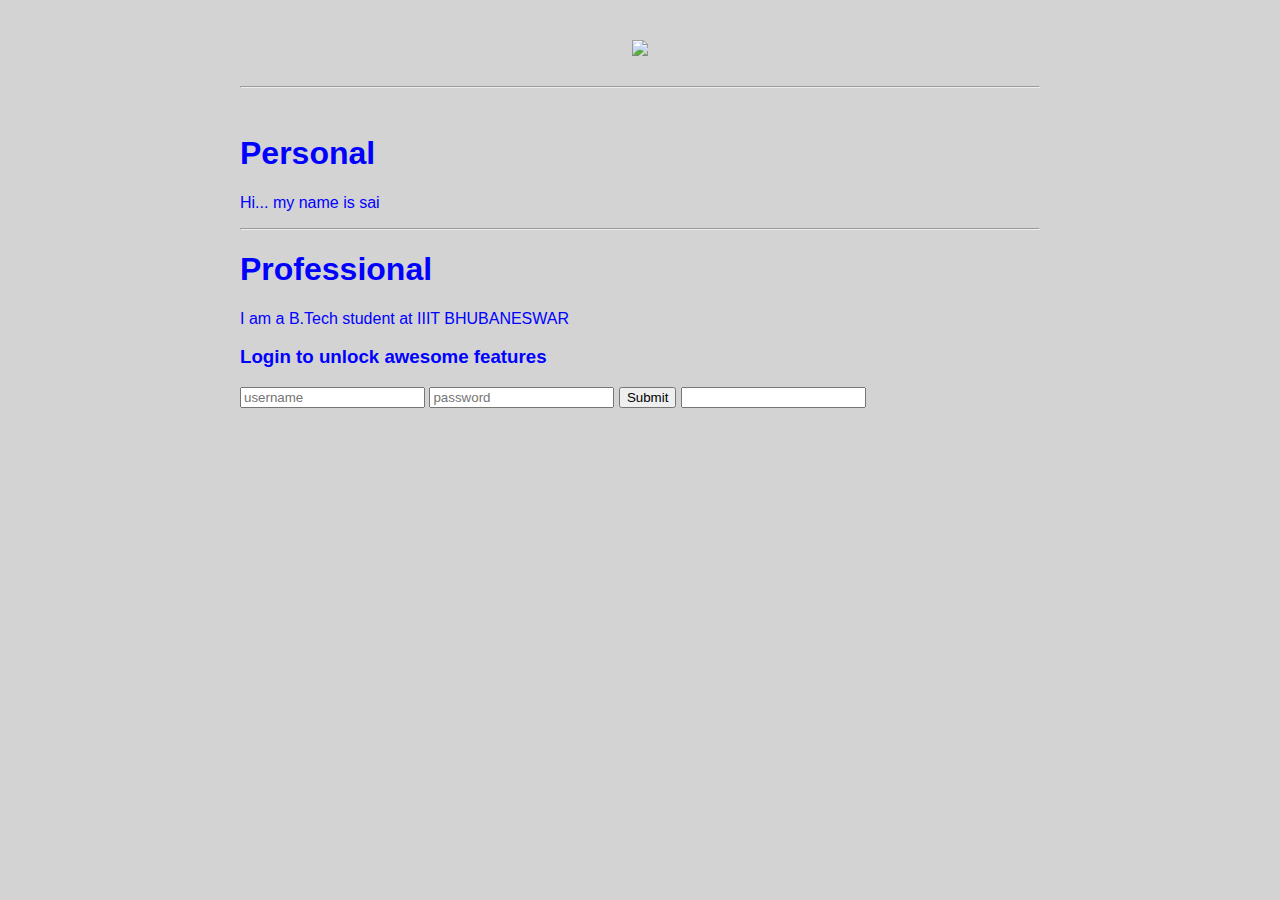
==== ui/index.html @ cd58b5f7 "[imad-console] Updates ui/index.html" ====
<!doctype html>
<html>
    <head>
        <link href="/ui/style.css" rel="stylesheet" />
    </head>
    <body>
        <div class="container">
            <div class="center">
                <img id="madi" src="https://lumiere-a.akamaihd.net/v1/images/usa_avengers_chi_ironman_n_cf2a66b6.png?region=0%2C0%2C300%2C300" class="img-medium"/>
            </div>
            <br>
            <hr>
            <br>
            <h1>Personal</h1>
            <p>
                Hi... my name is sai
            </p>
            <hr>
            <h1>Professional</h1>
            <p>
                I am a B.Tech student at IIIT BHUBANESWAR
            </p>
            <h3>Login to unlock awesome features</h3>
            <div>
                <input type="text" id="username" placeholder="username"/>
                <input type="password" id="password" placeholder="password"/>
                <input type="submit" id="submit" />
                <input type="register" id="register" /> 
            </div>
            <!--
            <div class="footer">
                this button<button id='counter'>Click me!</button>has been clicked <span id='count'>0</span> times.
                <br>
                <hr>
                <br>
                <input type="text" id="name" placeholder="name">
                <input type="submit" value="submit" id="submit-btn">
                <ul id="ullist">

                </ul>
            </div>
            -->
        </div>
        <script type="text/javascript" src="/ui/main.js">
        </script>
    </body>
</html>
---- ui/style.css ----
body {
    font-family: sans-serif;
    background-color: lightgrey;
    margin-top: 40px;
}

.center {
    text-align: center;
}

.text-big {
    font-size: 300%;
}

.bold {
    font-weight: bold;
}

.img-medium {
    height: 200px;
}
.container{
                max-width:800px;
                margin: 0 auto;
                color:blue;
}
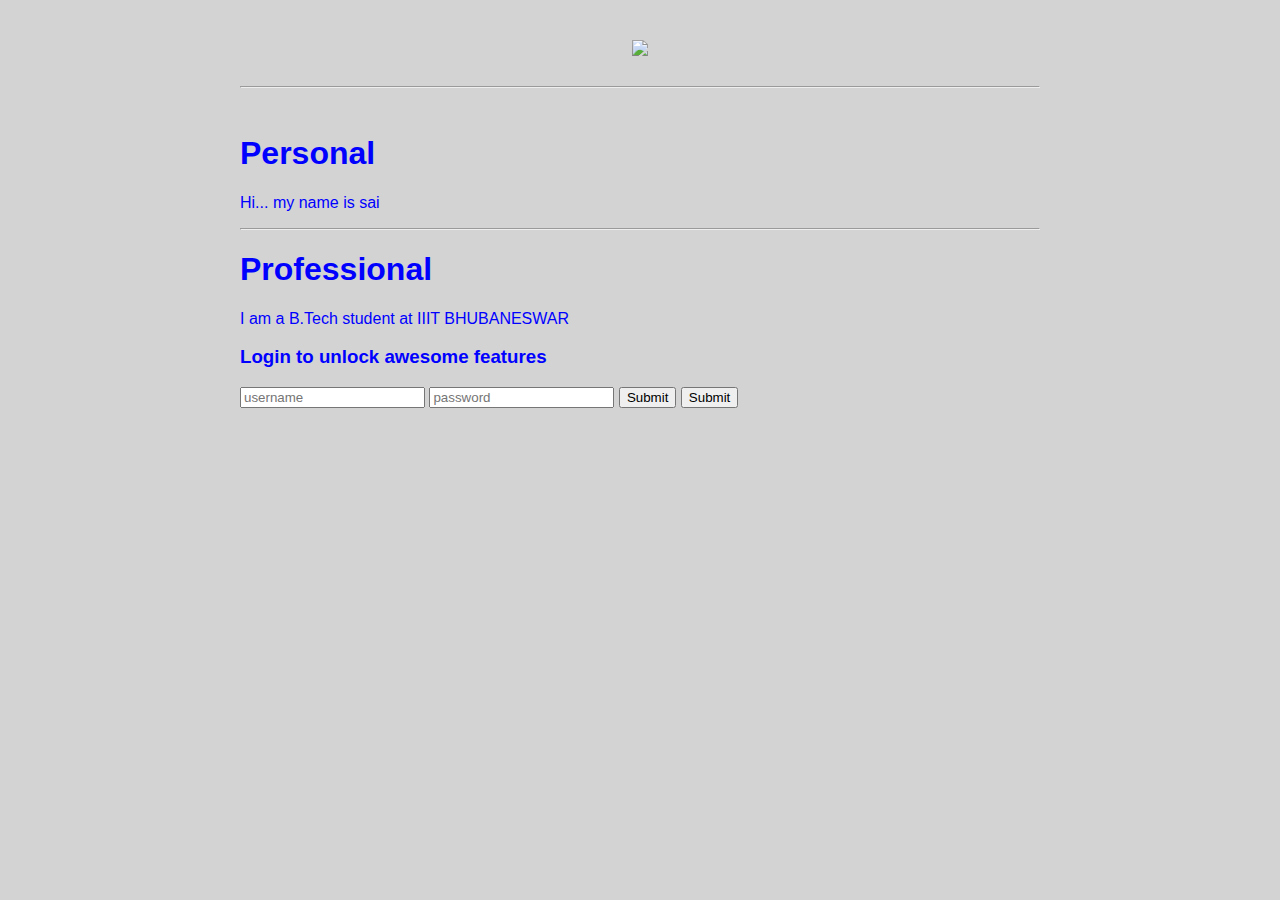
==== commit cb162e8e: "[imad-console] Updates ui/index.html" ====
--- a/ui/index.html
+++ b/ui/index.html
@@ -25,7 +25,7 @@
                 <input type="text" id="username" placeholder="username"/>
                 <input type="password" id="password" placeholder="password"/>
                 <input type="submit" id="submit" />
-                <input type="register" id="register" /> 
+                <input type="submit" id="register" /> 
             </div>
             <!--
             <div class="footer">
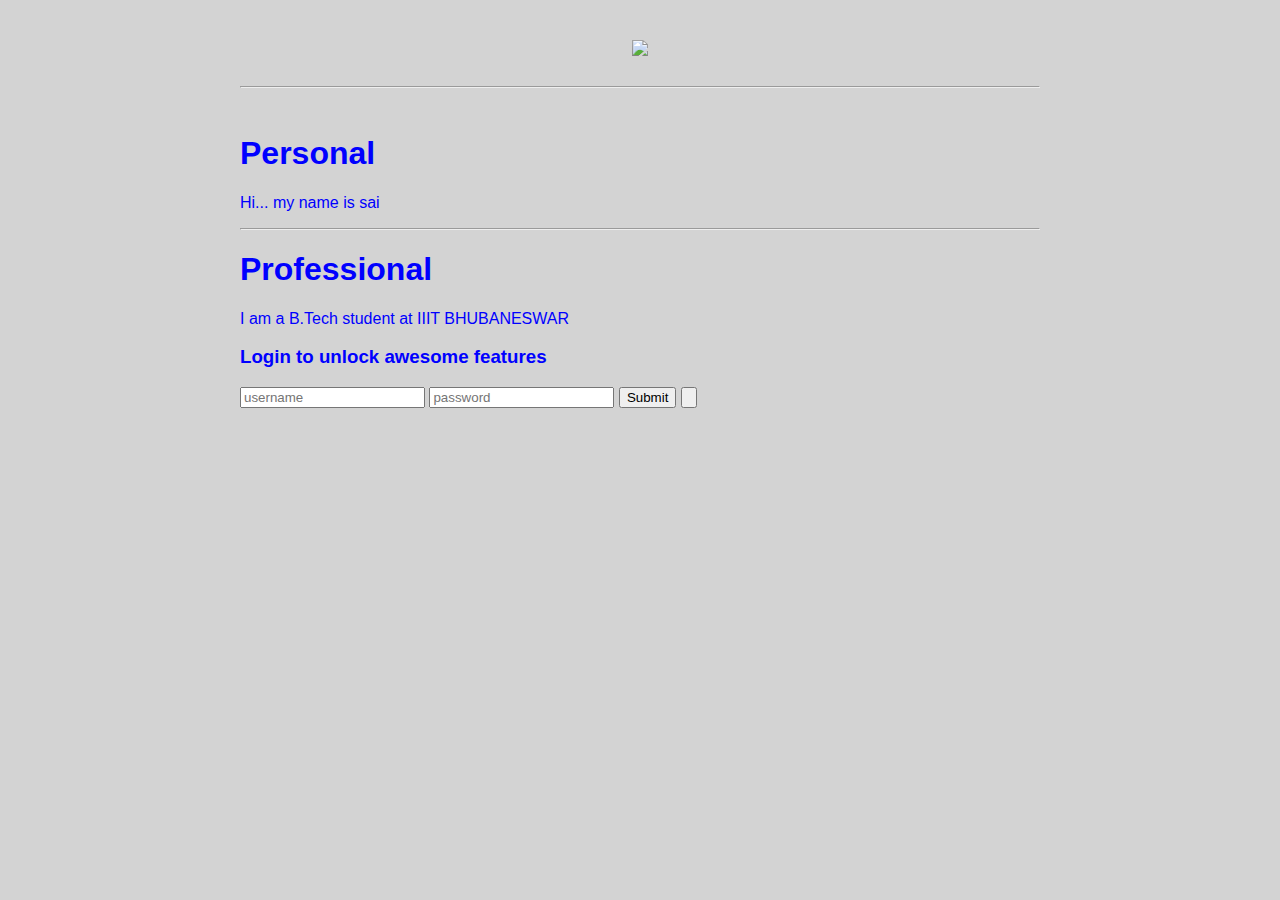
==== commit 0dffbc98: "[imad-console] Updates ui/index.html" ====
--- a/ui/index.html
+++ b/ui/index.html
@@ -25,7 +25,7 @@
                 <input type="text" id="username" placeholder="username"/>
                 <input type="password" id="password" placeholder="password"/>
                 <input type="submit" id="submit" />
-                <input type="submit" id="register" /> 
+                <input type="button" id="register" /> 
             </div>
             <!--
             <div class="footer">
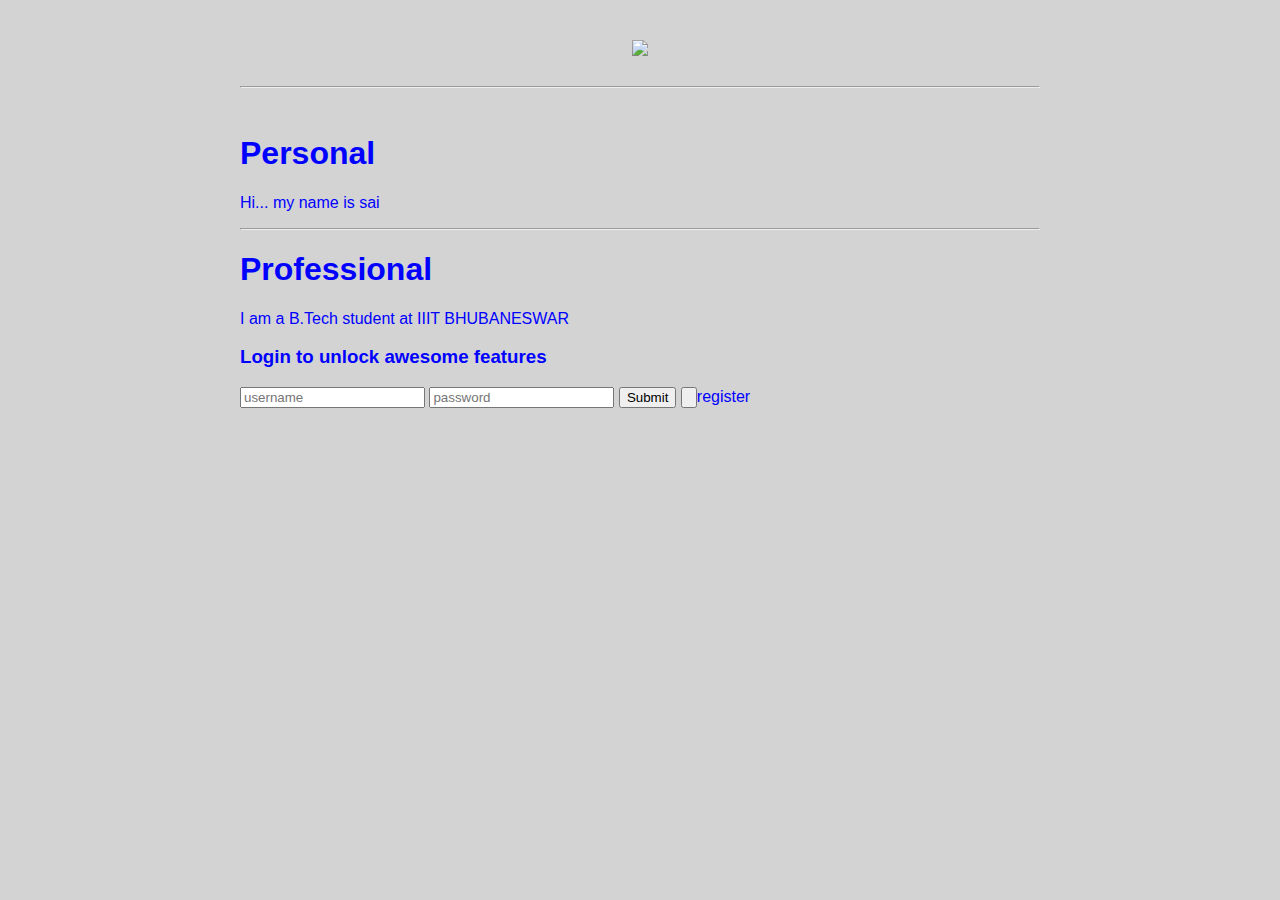
==== commit 1626c288: "[imad-console] Updates ui/index.html" ====
--- a/ui/index.html
+++ b/ui/index.html
@@ -25,7 +25,7 @@
                 <input type="text" id="username" placeholder="username"/>
                 <input type="password" id="password" placeholder="password"/>
                 <input type="submit" id="submit" />
-                <input type="button" id="register" /> 
+                <input type="button" id="register">register</input> 
             </div>
             <!--
             <div class="footer">
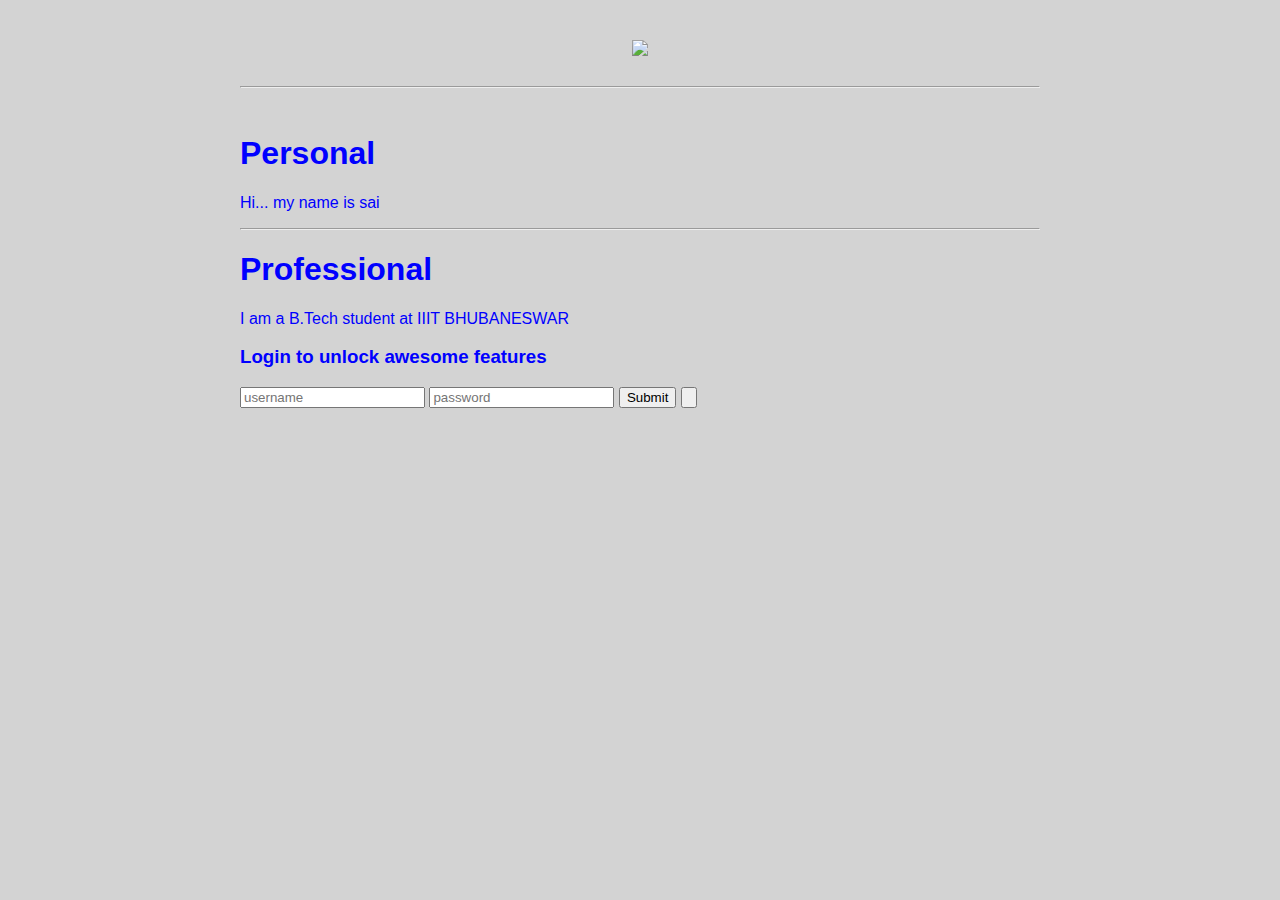
==== commit b36fe35b: "[imad-console] Updates ui/index.html" ====
--- a/ui/index.html
+++ b/ui/index.html
@@ -25,7 +25,7 @@
                 <input type="text" id="username" placeholder="username"/>
                 <input type="password" id="password" placeholder="password"/>
                 <input type="submit" id="submit" />
-                <input type="button" id="register">register</input> 
+                <input type="button" id="register" name="register"/>
             </div>
             <!--
             <div class="footer">
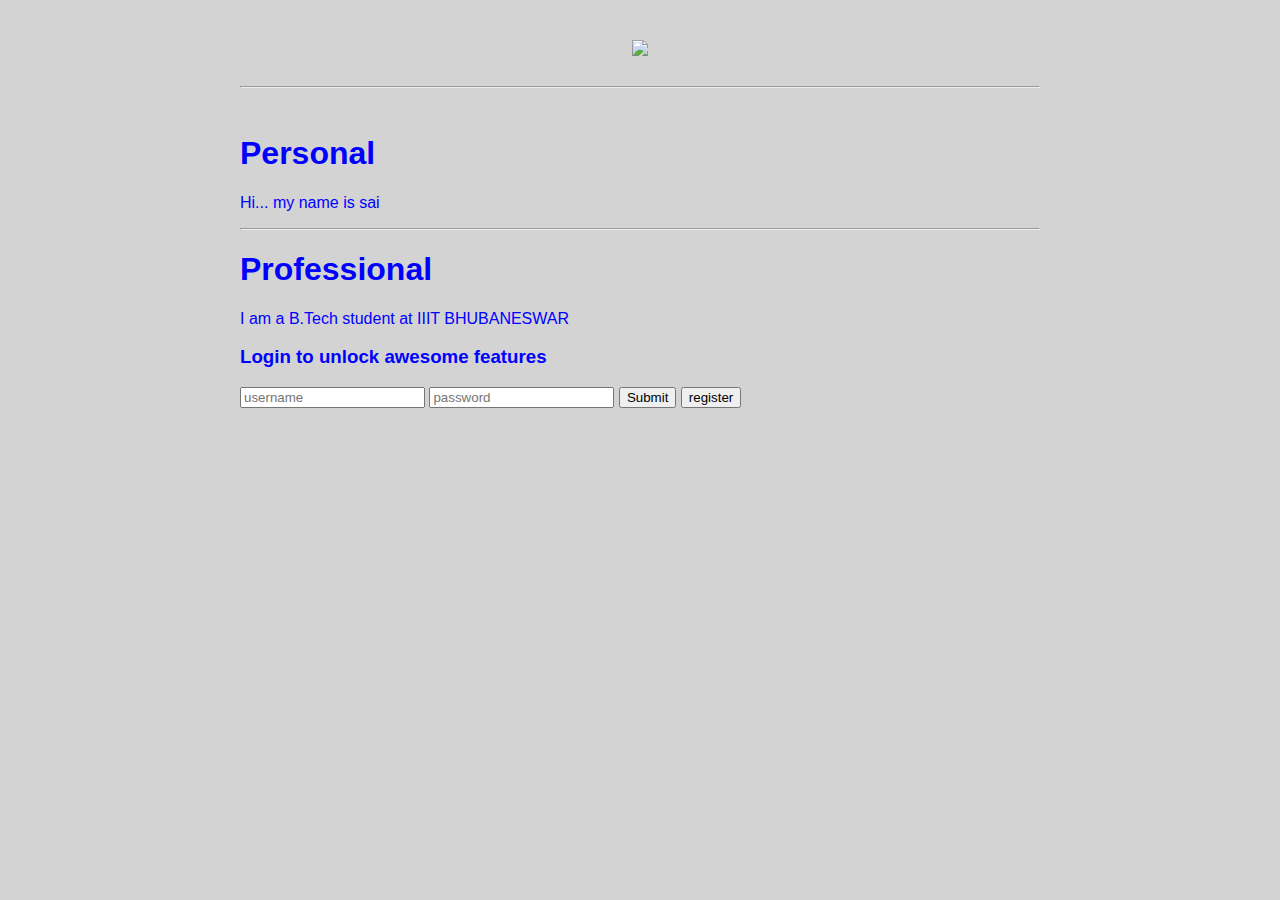
==== commit e596a8f8: "[imad-console] Updates ui/index.html" ====
--- a/ui/index.html
+++ b/ui/index.html
@@ -25,7 +25,7 @@
                 <input type="text" id="username" placeholder="username"/>
                 <input type="password" id="password" placeholder="password"/>
                 <input type="submit" id="submit" />
-                <input type="button" id="register" name="register"/>
+                <button id="register">register</button>
             </div>
             <!--
             <div class="footer">
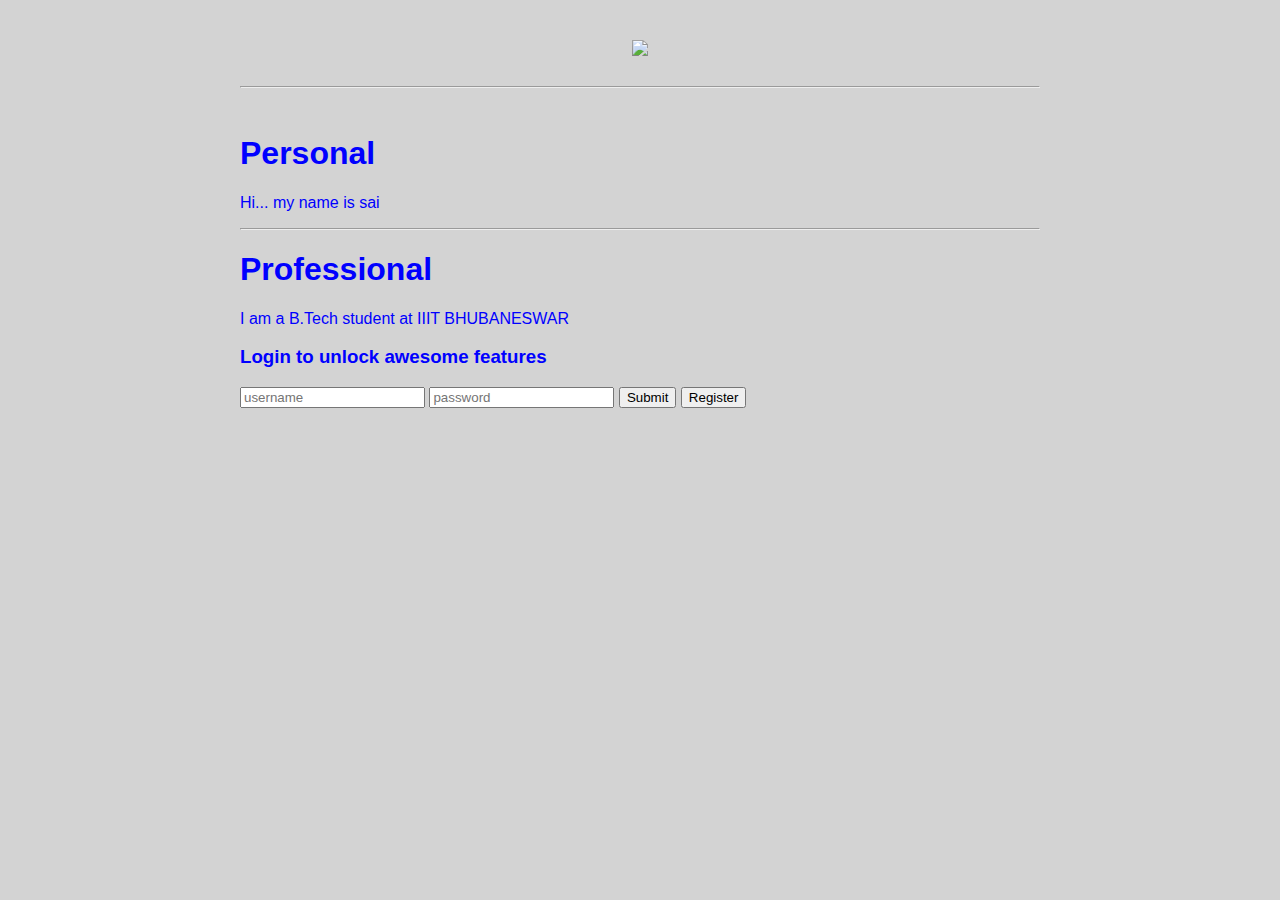
==== commit b3d7f9ee: "[imad-console] Updates ui/index.html" ====
--- a/ui/index.html
+++ b/ui/index.html
@@ -25,7 +25,7 @@
                 <input type="text" id="username" placeholder="username"/>
                 <input type="password" id="password" placeholder="password"/>
                 <input type="submit" id="submit" />
-                <button id="register">register</button>
+                <button id="register">Register</button>
             </div>
             <!--
             <div class="footer">
